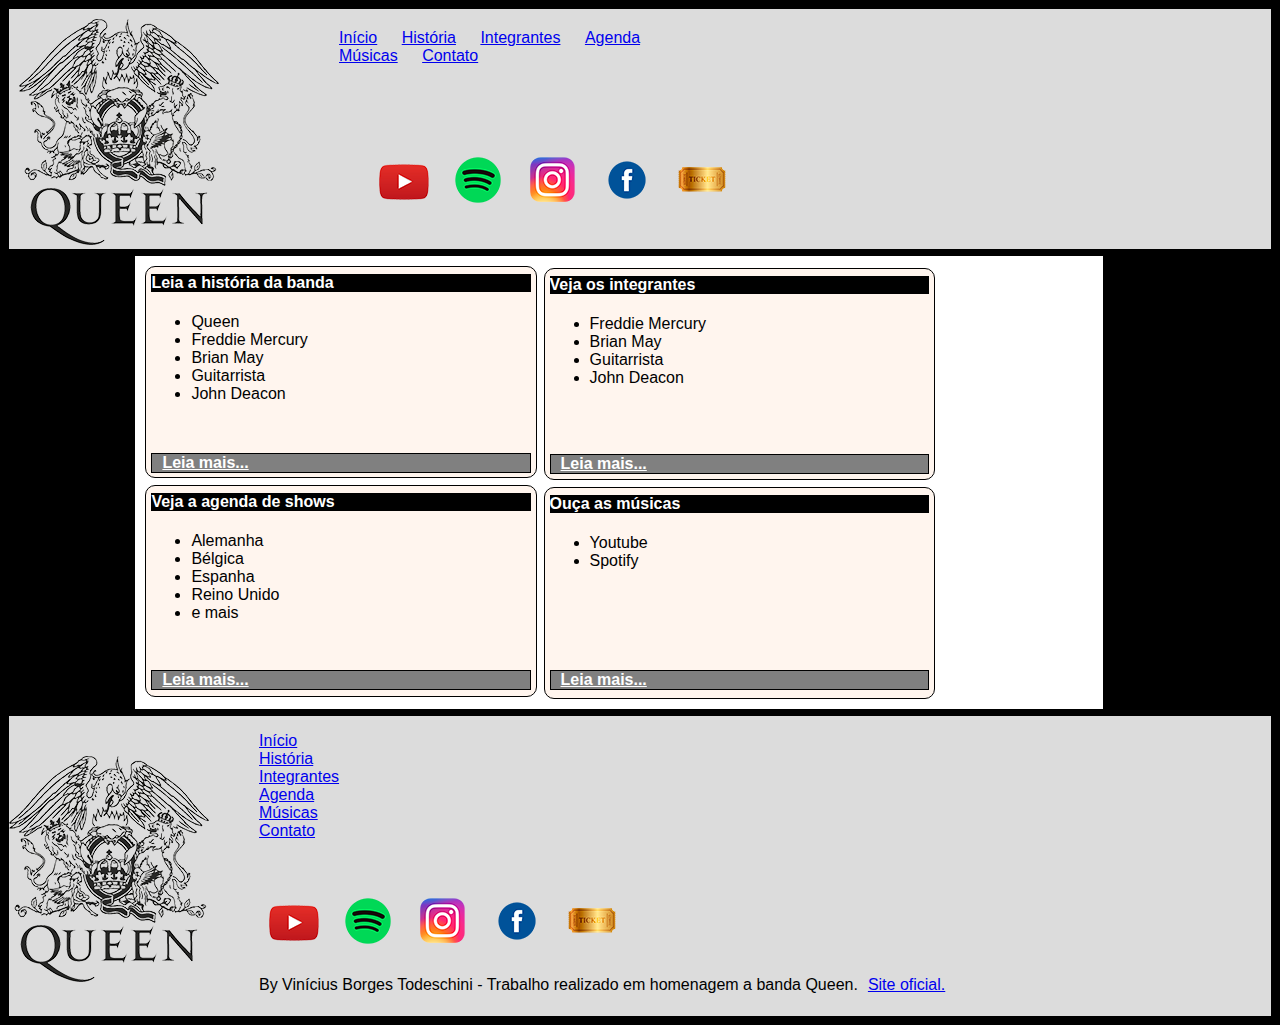
==== index.html @ f266daa7 "create" ====
<!DOCTYPE html>
<html lang="pt-br">
<head>
    <meta charset="UTF-8">
    <meta http-equiv="X-UA-Compatible" content="IE=edge">
    <meta name="viewport" content="width=device-width, initial-scale=1.0">
    <title>Queen - Início</title>
    <link rel="stylesheet" href="_css/estilos.css">
</head>
<body>
    <header>
        <div class="cabecalho">
            <img src="_imagens/logo.png" alt="" class="logoHeader">

            <div class="menu">
                <nav>                
                    <a href="index.html">Início</a>
                    <a href="historia.html">História</a>
                    <a href="integrantes.html">Integrantes</a>
                    <a href="agenda.html">Agenda</a>
                    <a href="musicas.html">Músicas</a>
                    <a href="contato.html">Contato</a>
                </nav>
            </div>

            <div class="midias">
                <a href="https://www.youtube.com/channel/UCiMhD4jzUqG-IgPzUmmytRQ" target="_blank"><img src="_imagens/youtube.png" alt=""></a>
                <a href="https://open.spotify.com/artist/1dfeR4HaWDbWqFHLkxsg1d?autoplay=true" target="_blank"><img src="_imagens/spotify.png" alt=""></a>
                <a href="https://www.instagram.com/officialqueenmusic/" target="_blank"><img src="_imagens/instagram.png" alt=""></a>
                <a href="https://www.facebook.com/Queen" target="_blank"><img src="_imagens/facebook.png" alt=""></a>
                <a href="https://www.stubhub.com.br/ingressos-queen/ca3293" target="_blank"><img src="_imagens/ingresso.png" alt=""></a>
            </div>
        </div>
    </header> 

    <div class="separador"></div>

    <section class="conteudo"> 

        <article id="vejaHistoria" class="veja">
            <h4 class="resumo">Leia a história da banda</h4>
            <ul class="resumoHist">
                <li>Queen</li>
                <li>Freddie Mercury</li>
                <li>Brian May</li>
                <li>Guitarrista</li>
                <li>John Deacon</li>
            </ul>
            <div class="leiaHist"><a href="" class="leia">Leia mais...</a></div>
        </article>

        <div class="separador"></div>

        <article id="vejaIntegrantes" class="veja">
            <h4 class="resumo">Veja os integrantes</h5>
            <ul class="resumoInt">
                <li>Freddie Mercury</li>
                <li>Brian May</li>
                <li>Guitarrista</li>
                <li>John Deacon</li>
            </ul>
            <div class="leiaInt"><a href="" class="leia">Leia mais...</a></div>
        </article>

        <div class="separador"></div>

        <article id="VejaShows" class="veja">
            <h4 class="resumo">Veja a agenda de shows</h4>
            <ul class="resumoShows">
                <li>Alemanha</li>
                <li>Bélgica</li>
                <li>Espanha</li>
                <li>Reino Unido</li>
                <li>e mais</li>
            </ul>
            <div class="leiaShow"><a href="" class="leia">Leia mais...</a></div>
        </article>

        <div class="separador"></div>

        <article id="vejaMusicas" class="veja">
            <h4 class="resumo">Ouça as músicas</h4>
            <ul class="resmoMusicas">
                <li>Youtube</li>
                <li>Spotify</li>
            </ul>
            <div class="leiaMusica"><a href="" class="leia">Leia mais...</a></div>
        </article>

    </section>

    <div class="separador"></div>
    
    <footer>
        <div class="rodape">
            <img src="_imagens/logo.png" alt="" class="logoFooter">
            <ul class="listaAcessos">
                <li><a href="index.html">Início</a></li>
                <li><a href="historia.html">História</a></li>
                <li><a href="integrantes.html">Integrantes</a></li>
                <li><a href="agenda.html">Agenda</a></li>
                <li><a href="musicas.html">Músicas</a></li>
                <li><a href="contato.html">Contato</a></li>
            </ul>
        </div>

        <div class="midiasRodape">
            <a href="https://www.youtube.com/channel/UCiMhD4jzUqG-IgPzUmmytRQ" target="_blank"><img src="_imagens/youtube.png" alt=""></a>
            <a href="https://open.spotify.com/artist/1dfeR4HaWDbWqFHLkxsg1d?autoplay=true" target="_blank"><img src="_imagens/spotify.png" alt=""></a>
            <a href="https://www.instagram.com/officialqueenmusic/" target="_blank"><img src="_imagens/instagram.png" alt=""></a>
            <a href="https://www.facebook.com/Queen" target="_blank"><img src="_imagens/facebook.png" alt=""></a>
            <a href="https://www.stubhub.com.br/ingressos-queen/ca3293" target="_blank"><img src="_imagens/ingresso.png" alt=""></a>
        </div>

        <div class="notas">
            <p></p>By Vinícius Borges Todeschini - Trabalho realizado em homenagem a banda Queen.<a href="https://www.queenonline.com/the_band">Site oficial.</a></p> 
        </div> 
    </footer>
</body>
</html>
---- _css/estilos.css ----
/*HEADER*/
header{
    background-color: Gainsboro;
}

div.cabecalho{
    border: solid 1px black;
    padding: 10px;  
    height: 220px;  
}

img.logoHeader{
    float: left;
}

div.menu{
    padding: 10px;  
    width: 26%;
    margin-left: 300px;
}

div.midias{
    margin-top: 80px;
    margin-left: 350px;
}

a{
    padding: 10px;
}

div.separador{
    height: 5px;
}

/*BODY*/
body{
    font-family: Arial, Helvetica, sans-serif; 
    background-color: black;
}

section{
    background-color: white;
    width: 75%;
    margin-left: 10%;
}

h2.titulo{
    text-align: center;
    background-color: black;
    color: white;
}

h2.historia{
    background-color: gray;
    color: white;
}

article.veja{
    border: 1px solid black;
    width: 40%;
    height: 200px;
    border-radius: 10px;
    padding: 5px;
    background-color: SeaShell;
}

article#vejaHistoria{
    border: 1px solid black;
    width: 40%;
    height: 200px;        
}

article#vejaIntegrantes{
    border: 1px solid black;
    width: 40%;
    height: 200px;  
    margin-left: 42%;        
    margin-top: -215px; 
}

article#vejaAgenda{
    border: 1px solid black;
    width: 40%;
    height: 200px;  
}

article#vejaMusicas{
    border: 1px solid black;
    width: 40%;
    height: 200px;
    margin-left: 42%;        
    margin-top: -215px;     
}

h4.resumo{
    background-color: black;
    color: white;
    font-weight: bold;    
    margin-top: 2px;
}

div.leiaHist{
    border: 1px solid black;
    background-color: gray;
    color: white;
    font-weight: bold;
    margin-top: 50px;
}

div.leiaInt{
    border: 1px solid black;
    background-color: gray;
    color: white;
    font-weight: bold;
    margin-top: 67px;
}

div.leiaShow{
    border: 1px solid black;
    background-color: gray;
    color: white;
    font-weight: bold;
    margin-top: 48px;
}

div.leiaMusica{
    border: 1px solid black;
    background-color: gray;
    color: white;
    font-weight: bold;
    margin-top: 100px;
}

a.leia{
    color: white;
}

article.conteudo{
    border: solid 1px black;
    padding: 10px;      
}

p{
    text-align: justify;    
}

spam.italic{
    font-style: italic;
}

ul.agenda {
    list-style-type: none; 
    margin: auto;   
}

li{
    text-align: justify; 
}

li.reinoUnido{
    list-style-image: url("../_imagens/_paises/reinoUnido.png");
}

li.alemanha{
    list-style-image: url("../_imagens/_paises/alemanha.png");
}

li.italia{
    list-style-image: url("../_imagens/_paises/italia.png");
}

li.paisesBaixos{
    list-style-image: url("../_imagens/_paises/paisesBaixos.png");
}

li.belgica{
    list-style-image: url("../_imagens/_paises/belgica.png");
}

li.noruega{
    list-style-image: url("../_imagens/_paises/noruega.png");
}

li.franca{
    list-style-image: url("../_imagens/_paises/franca.png");
}

li.espanha{
    list-style-image: url("../_imagens/_paises/espanha.png");
}

li.suica{
    list-style-image: url("../_imagens/_paises/suica.png");
}

li.dinamarca{
    list-style-image: url("../_imagens/_paises/dinamarca.png");
}

table.integrantes{
    border-collapse: collapse;
    margin: auto;
}

table.integrantes, td.integrantes, tr.integrantes{
    border: solid 1px black;
    padding: 10px;
    text-align: center;    
}

td.tituloIntegrantes{
    border: solid 1px black;
    background-color: gray;
    color: white;
    font-weight: bold;
    padding: 10px;
    text-align: center;
    border-collapse: collapse;
}

table.musicas{
    border-collapse: collapse;
}

td.musicas, tr.musicas{
    padding: 10px;
    text-align: center;
}

section.conteudo{
    border: 1px solid black;
    padding: 10px;
}

/*FOOTER*/
footer{
    border: solid 1px black;
    height: 300px;
    background-color: Gainsboro;
}

div.rodape{
    position: absolute;
}

img.logoFooter{
    float: left;
    position: relative;
    margin-top: 40px;
}

ul.listaAcessos{
    list-style-type: none;    
    float: left;
    position: relative;
}

div.midiasRodape{
    float: left;
    position: relative;
    margin-left: 250px;
    margin-top: 180px;
}

div.notas{
    clear: left;
    position: relative;
    margin-left: 250px;
    margin-top: 260px;
}
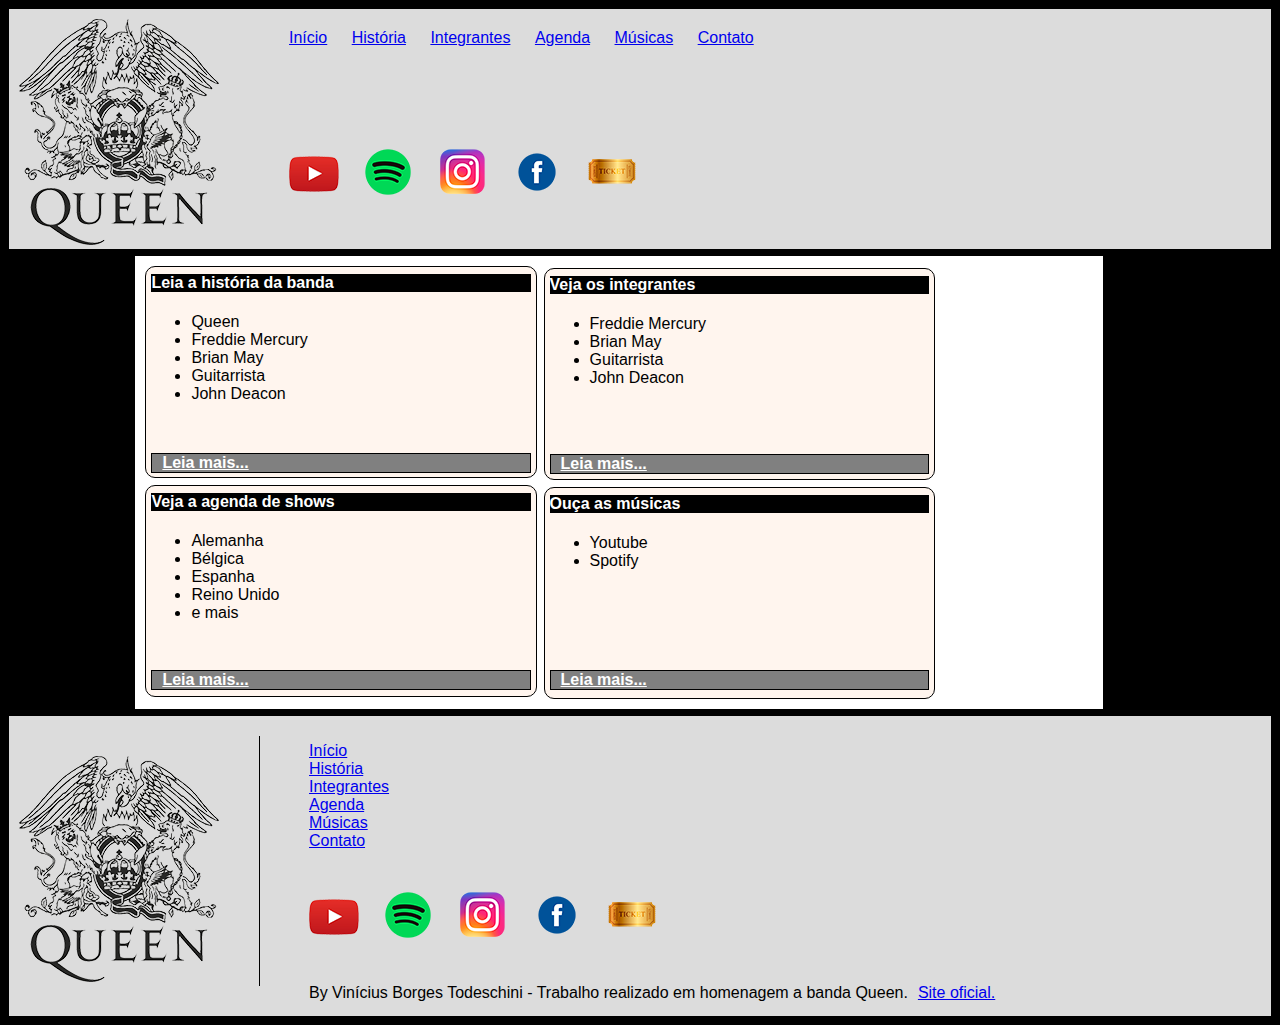
==== commit 02a57caa: "update-footer-css" ====
--- a/index.html
+++ b/index.html
@@ -5,12 +5,12 @@
     <meta http-equiv="X-UA-Compatible" content="IE=edge">
     <meta name="viewport" content="width=device-width, initial-scale=1.0">
     <title>Queen - Início</title>
-    <link rel="stylesheet" href="_css/estilos.css">
+    <link rel="stylesheet" href="css/estilos.css">
 </head>
 <body>
     <header>
         <div class="cabecalho">
-            <img src="_imagens/logo.png" alt="" class="logoHeader">
+            <img src="imagens/logo.png" alt="" class="logoHeader">
 
             <div class="menu">
                 <nav>                
@@ -24,11 +24,11 @@
             </div>
 
             <div class="midias">
-                <a href="https://www.youtube.com/channel/UCiMhD4jzUqG-IgPzUmmytRQ" target="_blank"><img src="_imagens/youtube.png" alt=""></a>
-                <a href="https://open.spotify.com/artist/1dfeR4HaWDbWqFHLkxsg1d?autoplay=true" target="_blank"><img src="_imagens/spotify.png" alt=""></a>
-                <a href="https://www.instagram.com/officialqueenmusic/" target="_blank"><img src="_imagens/instagram.png" alt=""></a>
-                <a href="https://www.facebook.com/Queen" target="_blank"><img src="_imagens/facebook.png" alt=""></a>
-                <a href="https://www.stubhub.com.br/ingressos-queen/ca3293" target="_blank"><img src="_imagens/ingresso.png" alt=""></a>
+                <a href="https://www.youtube.com/channel/UCiMhD4jzUqG-IgPzUmmytRQ" target="_blank"><img src="imagens/youtube.png" alt=""></a>
+                <a href="https://open.spotify.com/artist/1dfeR4HaWDbWqFHLkxsg1d?autoplay=true" target="_blank"><img src="imagens/spotify.png" alt=""></a>
+                <a href="https://www.instagram.com/officialqueenmusic/" target="_blank"><img src="imagens/instagram.png" alt=""></a>
+                <a href="https://www.facebook.com/Queen" target="_blank"><img src="imagens/facebook.png" alt=""></a>
+                <a href="https://www.stubhub.com.br/ingressos-queen/ca3293" target="_blank"><img src="imagens/ingresso.png" alt=""></a>
             </div>
         </div>
     </header> 
@@ -46,7 +46,7 @@
                 <li>Guitarrista</li>
                 <li>John Deacon</li>
             </ul>
-            <div class="leiaHist"><a href="" class="leia">Leia mais...</a></div>
+            <div class="leiaHist"><a href="historia.html" class="leia">Leia mais...</a></div>
         </article>
 
         <div class="separador"></div>
@@ -59,7 +59,7 @@
                 <li>Guitarrista</li>
                 <li>John Deacon</li>
             </ul>
-            <div class="leiaInt"><a href="" class="leia">Leia mais...</a></div>
+            <div class="leiaInt"><a href="integrantes.html" class="leia">Leia mais...</a></div>
         </article>
 
         <div class="separador"></div>
@@ -73,7 +73,7 @@
                 <li>Reino Unido</li>
                 <li>e mais</li>
             </ul>
-            <div class="leiaShow"><a href="" class="leia">Leia mais...</a></div>
+            <div class="leiaShow"><a href="agenda.html" class="leia">Leia mais...</a></div>
         </article>
 
         <div class="separador"></div>
@@ -84,7 +84,7 @@
                 <li>Youtube</li>
                 <li>Spotify</li>
             </ul>
-            <div class="leiaMusica"><a href="" class="leia">Leia mais...</a></div>
+            <div class="leiaMusica"><a href="musicas.html" class="leia">Leia mais...</a></div>
         </article>
 
     </section>
@@ -93,28 +93,33 @@
     
     <footer>
         <div class="rodape">
-            <img src="_imagens/logo.png" alt="" class="logoFooter">
-            <ul class="listaAcessos">
-                <li><a href="index.html">Início</a></li>
-                <li><a href="historia.html">História</a></li>
-                <li><a href="integrantes.html">Integrantes</a></li>
-                <li><a href="agenda.html">Agenda</a></li>
-                <li><a href="musicas.html">Músicas</a></li>
-                <li><a href="contato.html">Contato</a></li>
-            </ul>
+            <img src="imagens/logo.png" alt="" class="logoFooter">
+
+            <div class="linhaVertical"></div>
+
+            <div class="acessos">
+                <ul class="listaAcessos">
+                    <li><a href="index.html">Início</a></li>
+                    <li><a href="historia.html">História</a></li>
+                    <li><a href="integrantes.html">Integrantes</a></li>
+                    <li><a href="agenda.html">Agenda</a></li>
+                    <li><a href="musicas.html">Músicas</a></li>
+                    <li><a href="contato.html">Contato</a></li>
+                </ul>
+            </div>
+
+            <div class="midiasRodape">
+                <a href="https://www.youtube.com/channel/UCiMhD4jzUqG-IgPzUmmytRQ" target="_blank"><img src="imagens/youtube.png" alt=""></a>
+                <a href="https://open.spotify.com/artist/1dfeR4HaWDbWqFHLkxsg1d?autoplay=true" target="_blank"><img src="imagens/spotify.png" alt=""></a>
+                <a href="https://www.instagram.com/officialqueenmusic/" target="_blank"><img src="imagens/instagram.png" alt=""></a>
+                <a href="https://www.facebook.com/Queen" target="_blank"><img src="imagens/facebook.png" alt=""></a>
+                <a href="https://www.stubhub.com.br/ingressos-queen/ca3293" target="_blank"><img src="imagens/ingresso.png" alt=""></a>
+            </div>
+
+            <div class="notas">
+                <p></p>By Vinícius Borges Todeschini - Trabalho realizado em homenagem a banda Queen.<a href="https://www.queenonline.com/" target="_blank">Site oficial.</a></p> 
+            </div> 
         </div>
-
-        <div class="midiasRodape">
-            <a href="https://www.youtube.com/channel/UCiMhD4jzUqG-IgPzUmmytRQ" target="_blank"><img src="_imagens/youtube.png" alt=""></a>
-            <a href="https://open.spotify.com/artist/1dfeR4HaWDbWqFHLkxsg1d?autoplay=true" target="_blank"><img src="_imagens/spotify.png" alt=""></a>
-            <a href="https://www.instagram.com/officialqueenmusic/" target="_blank"><img src="_imagens/instagram.png" alt=""></a>
-            <a href="https://www.facebook.com/Queen" target="_blank"><img src="_imagens/facebook.png" alt=""></a>
-            <a href="https://www.stubhub.com.br/ingressos-queen/ca3293" target="_blank"><img src="_imagens/ingresso.png" alt=""></a>
-        </div>
-
-        <div class="notas">
-            <p></p>By Vinícius Borges Todeschini - Trabalho realizado em homenagem a banda Queen.<a href="https://www.queenonline.com/the_band">Site oficial.</a></p> 
-        </div> 
     </footer>
 </body>
 </html>--- a/css/estilos.css
+++ b/css/estilos.css
@@ -0,0 +1,271 @@
+/*HEADER*/
+header{
+    background-color: Gainsboro;
+}
+
+div.cabecalho{
+    border: solid 1px black;
+    padding: 10px;  
+    height: 220px;  
+}
+
+img.logoHeader{
+    float: left;
+}
+
+div.menu{
+    padding: 10px;  
+    margin-left: 250px;
+}
+
+div.midias{
+    padding: 10px;
+    margin-top: 80px;
+    margin-left: 250px;
+}
+
+a{
+    padding: 10px;
+}
+
+div.separador{
+    height: 5px;
+}
+
+/*BODY*/
+body{
+    font-family: Arial, Helvetica, sans-serif; 
+    background-color: black;
+}
+
+section{
+    background-color: white;
+    width: 75%;
+    margin-left: 10%;
+}
+
+h2.titulo{
+    text-align: center;
+    background-color: black;
+    color: white;
+}
+
+h2.historia{
+    background-color: gray;
+    color: white;
+}
+
+article.veja{
+    border: 1px solid black;
+    width: 40%;
+    height: 200px;
+    border-radius: 10px;
+    padding: 5px;
+    background-color: SeaShell;
+}
+
+article#vejaHistoria{
+    border: 1px solid black;
+    width: 40%;
+    height: 200px;        
+}
+
+article#vejaIntegrantes{
+    border: 1px solid black;
+    width: 40%;
+    height: 200px;  
+    margin-left: 42%;        
+    margin-top: -215px; 
+}
+
+article#vejaAgenda{
+    border: 1px solid black;
+    width: 40%;
+    height: 200px;  
+}
+
+article#vejaMusicas{
+    border: 1px solid black;
+    width: 40%;
+    height: 200px;
+    margin-left: 42%;        
+    margin-top: -215px;     
+}
+
+h4.resumo{
+    background-color: black;
+    color: white;
+    font-weight: bold;    
+    margin-top: 2px;
+}
+
+div.leiaHist{
+    border: 1px solid black;
+    background-color: gray;
+    color: white;
+    font-weight: bold;
+    margin-top: 50px;
+}
+
+div.leiaInt{
+    border: 1px solid black;
+    background-color: gray;
+    color: white;
+    font-weight: bold;
+    margin-top: 67px;
+}
+
+div.leiaShow{
+    border: 1px solid black;
+    background-color: gray;
+    color: white;
+    font-weight: bold;
+    margin-top: 48px;
+}
+
+div.leiaMusica{
+    border: 1px solid black;
+    background-color: gray;
+    color: white;
+    font-weight: bold;
+    margin-top: 100px;
+}
+
+a.leia{
+    color: white;
+}
+
+article.conteudo{
+    border: solid 1px black;
+    padding: 10px;      
+}
+
+p{
+    text-align: justify;    
+}
+
+spam.italic{
+    font-style: italic;
+}
+
+ul.agenda {
+    list-style-type: none; 
+    margin: auto;   
+}
+
+li{
+    text-align: justify; 
+}
+
+li.reinoUnido{
+    list-style-image: url("../imagens/paises/reinoUnido.png");
+}
+
+li.alemanha{
+    list-style-image: url("../imagens/paises/alemanha.png");
+}
+
+li.italia{
+    list-style-image: url("../imagens/paises/italia.png");
+}
+
+li.paisesBaixos{
+    list-style-image: url("../imagens/paises/paisesBaixos.png");
+}
+
+li.belgica{
+    list-style-image: url("../imagens/paises/belgica.png");
+}
+
+li.noruega{
+    list-style-image: url("../imagens/paises/noruega.png");
+}
+
+li.franca{
+    list-style-image: url("../imagens/paises/franca.png");
+}
+
+li.espanha{
+    list-style-image: url("../imagens/paises/espanha.png");
+}
+
+li.suica{
+    list-style-image: url("../imagens/paises/suica.png");
+}
+
+li.dinamarca{
+    list-style-image: url("../imagens/paises/dinamarca.png");
+}
+
+table.integrantes{
+    border-collapse: collapse;
+    margin: auto;
+}
+
+table.integrantes, td.integrantes, tr.integrantes{
+    border: solid 1px black;
+    padding: 10px;
+    text-align: center;    
+}
+
+td.tituloIntegrantes{
+    border: solid 1px black;
+    background-color: gray;
+    color: white;
+    font-weight: bold;
+    padding: 10px;
+    text-align: center;
+    border-collapse: collapse;
+}
+
+table.musicas{
+    border-collapse: collapse;
+}
+
+td.musicas, tr.musicas{
+    padding: 10px;
+    text-align: center;
+}
+
+section.conteudo{
+    border: 1px solid black;
+    padding: 10px;
+}
+
+/*FOOTER*/
+footer{
+    border: solid 1px black;
+    height: 300px;
+    background-color: Gainsboro;
+}
+
+img.logoFooter{
+    padding: 10px;
+    margin-top: 30px;
+}
+
+ul.listaAcessos{
+    list-style-type: none;    
+}
+
+div.linhaVertical{
+    border-left: 1px solid black;
+    margin-top: -260px;
+    margin-left: 250px;
+    height: 250px;
+}
+
+div.acessos{
+    margin-top: -260px;
+    margin-left: 250px;    
+}
+
+div.midiasRodape{
+    margin-left: 290px;
+    margin-top: 40px;
+}
+
+div.notas{
+    margin-left: 300px;
+    margin-top: 40px;
+}
